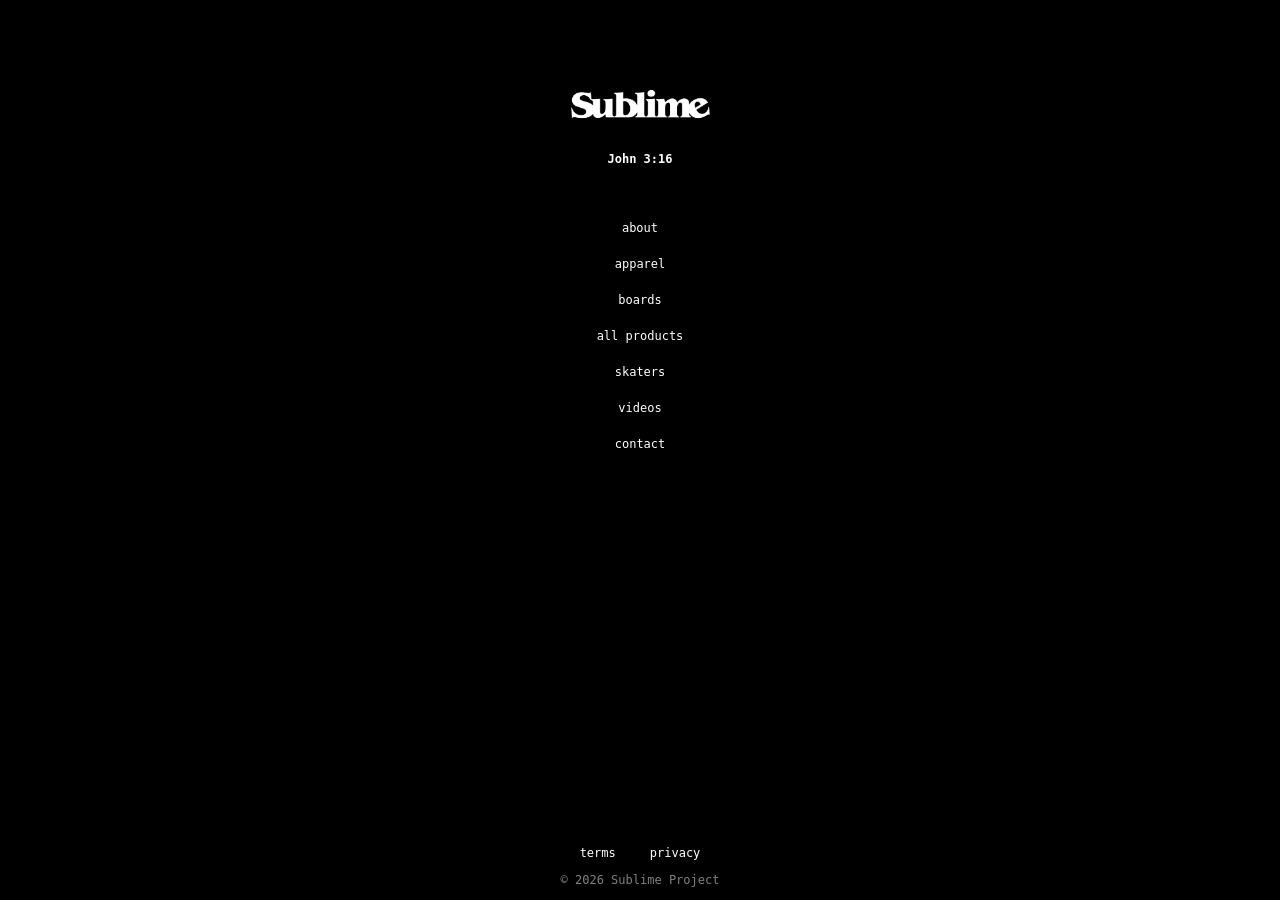
==== index.html @ 9c892ba5 "Add files via upload" ====
<!DOCTYPE html>
<html lang="en">
<head>
    <meta charset="UTF-8">
    <meta name="viewport" content="width=device-width, initial-scale=1.0">
    <title>Sublime Project</title>
    <link rel="stylesheet" href="style.css">
</head>
<body>

    <header>
        <a href="index.html">
        <img src="smallsublimeblacklogo.png" alt="Sublime Logo" class="logo">
    </a>
    </header>

  <main>      
    <div class="verse-container">
        <p id="verse"></p>
    </div>

    <div class="menu">
        <a href="about.html">about</a>
        <a href="apparel.html">apparel</a>
        <a href="boards.html">boards</a>
        <a href="products.html">all products</a>
        <a href="skaters.html">skaters</a>
        <a href="videos.html">videos</a>
        <a href="contact.html">contact</a>
    </div>
    </main>
 

<footer>

    <a href="terms.html">terms</a>
    <a href="privacy.html">privacy</a>
    <p>© 2026 Sublime Project</p>

    </footer>



<script src="script.js"></script>
</body>
</html>
---- style.css ----
html, body {
    height: 100%;
    margin: 0;
}

body{
    background-color: black;
    margin: 0;
    display: flex;
    flex-direction: column;
    height: 100vh;
    align-items: center;
}

.verse-container {
    position: absolute;
    text-align: center;
    margin-top: 140px;
    left: 50%;
    transform: translateX(-50%);
}

#verse {
    text-align: center;
    font-size: 12px;
    font-weight: bold;
    color: white;
    font-family: monospace;
}


.logo{
    width: 160px;
    position: absolute;
    left: 50%;
    transform: translateX(-50%);
    top: 80px;
}

.menu{
    display: flex;
    flex-direction: column;
    align-items: center;
    gap: 20px;
    margin-top: 220px;
}

.menu a {
    color: white;
    text-decoration: none;
    padding: 1px 5px;
    font-size: 12px;
    font-family: monospace;
}

.menu a:visited {
    color: white;
}

.menu a:hover {
    background: white;
    color: black;
    animation: forwards;
}

.aboutcontent {
    margin-top: 250px;
}

.aboutcontent p {
    color: white;
    font-size: 12px;
    font-family: monospace;
    text-align: center;
}

footer {
    margin-top: auto;
    text-align: center;
    padding: 1px 5px;

}

footer p {
    color: grey;
    font-family: monospace;
    font-size: 12px;
 }

footer a {
    color: white;
    font-family: monospace;
    font-size: 12px;
    text-decoration: none;
    margin: 0 10px;
    padding: 1px 5px;
}

footer a:visited {
    color: white;
}

footer a:hover {
    background:  white;
    color: black;
}
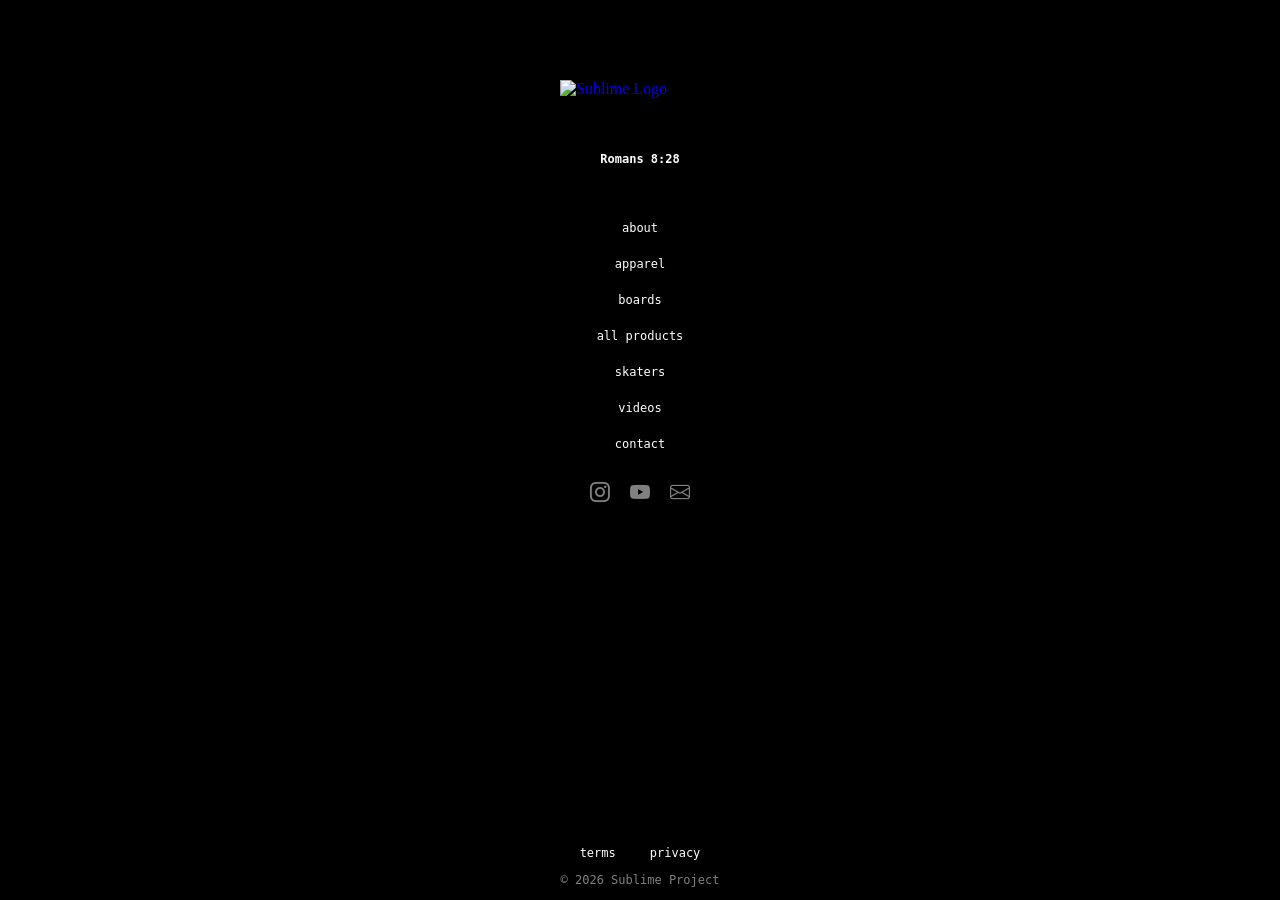
==== commit e8b31e9e: "Add files via upload" ====
--- a/index.html
+++ b/index.html
@@ -5,12 +5,15 @@
     <meta name="viewport" content="width=device-width, initial-scale=1.0">
     <title>Sublime Project</title>
     <link rel="stylesheet" href="style.css">
+    <link rel="stylesheet" href="https://cdn.jsdelivr.net/npm/bootstrap-icons@1.11.3/font/bootstrap-icons.css">
+    <script src="script.js" defer></script>
+    <link rel="shortcut icon" href="/images/favicon.ico" type="image/x-icon">
 </head>
 <body>
 
     <header>
         <a href="index.html">
-        <img src="smallsublimeblacklogo.png" alt="Sublime Logo" class="logo">
+        <img src="images/sublimelogo.png" alt="Sublime Logo" class="logo">
     </a>
     </header>
 
@@ -21,12 +24,25 @@
 
     <div class="menu">
         <a href="about.html">about</a>
-        <a href="apparel.html">apparel</a>
-        <a href="boards.html">boards</a>
-        <a href="products.html">all products</a>
-        <a href="skaters.html">skaters</a>
-        <a href="videos.html">videos</a>
+        <a href="notavailable.html">apparel</a>
+        <a href="notavailable.html">boards</a>
+        <a href="notavailable.html">all products</a>
+        <a href="notavailable.html">skaters</a>
+        <a href="notavailable.html">videos</a>
         <a href="contact.html">contact</a>
+    </div>
+
+    <div class="socialicons">
+        <a href="https://www.instagram.com/sublimexproject" target="_blank">
+            <i class="bi bi-instagram"></i>
+        </a>
+        <a href="https://www.youtube.com/@sublimexproject" target="_blank">
+            <i class="bi bi-youtube"></i>
+        </a>
+       
+        <a href="https://mail.google.com/mail/?view=cm&to=sublimexproject@gmail.com" target="_blank">
+            <i class="bi bi-envelope"></i>
+        </a>
     </div>
     </main>
  
@@ -41,6 +57,5 @@
 
 
 
-<script src="script.js"></script>
 </body>
 </html>
--- a/style.css
+++ b/style.css
@@ -60,7 +60,6 @@
 .menu a:hover {
     background: white;
     color: black;
-    animation: forwards;
 }
 
 .aboutcontent {
@@ -104,3 +103,77 @@
     background:  white;
     color: black;
 }
+
+.contactcontent {
+    margin-top: 220px;
+    align-items: center;
+    text-align: center;
+    
+}
+
+.contactcontent h3 + h2 {
+    margin-top: 40px;
+}
+
+h2 {
+    font-family: monospace;
+    color: white;
+    font-size: 12px;
+    font-weight: bold;
+}
+
+h3 {
+    font-family: monospace;
+    color: white;
+    font-size: 12px;
+    font-weight: 100;
+}
+
+.socialicons {
+    margin-top: 30px;
+    display: flex;
+    gap: 20px;
+}
+
+.socialicons a {
+    text-decoration: none;
+    line-height: 0;
+}
+
+.socialicons i {
+    color: grey;
+    font-size: 20px;
+    display: block;
+}
+
+.socialicons i:hover {
+    color: white;
+}
+
+.termscontent {
+    margin-top: 200px;
+    text-align: center;
+}
+
+.termscontent p {
+    margin-top: 40px;
+    color: white;
+    font-family: monospace;
+    font-size: 12px;
+}
+
+.privacycontent {
+    margin-top: 200px;
+    text-align: center;
+}
+
+.privacycontent p {
+    margin-top: 40px;
+    color: white;
+    font-family: monospace;
+    font-size: 12px;
+}
+
+.coming {
+    margin-top: 200px;
+}
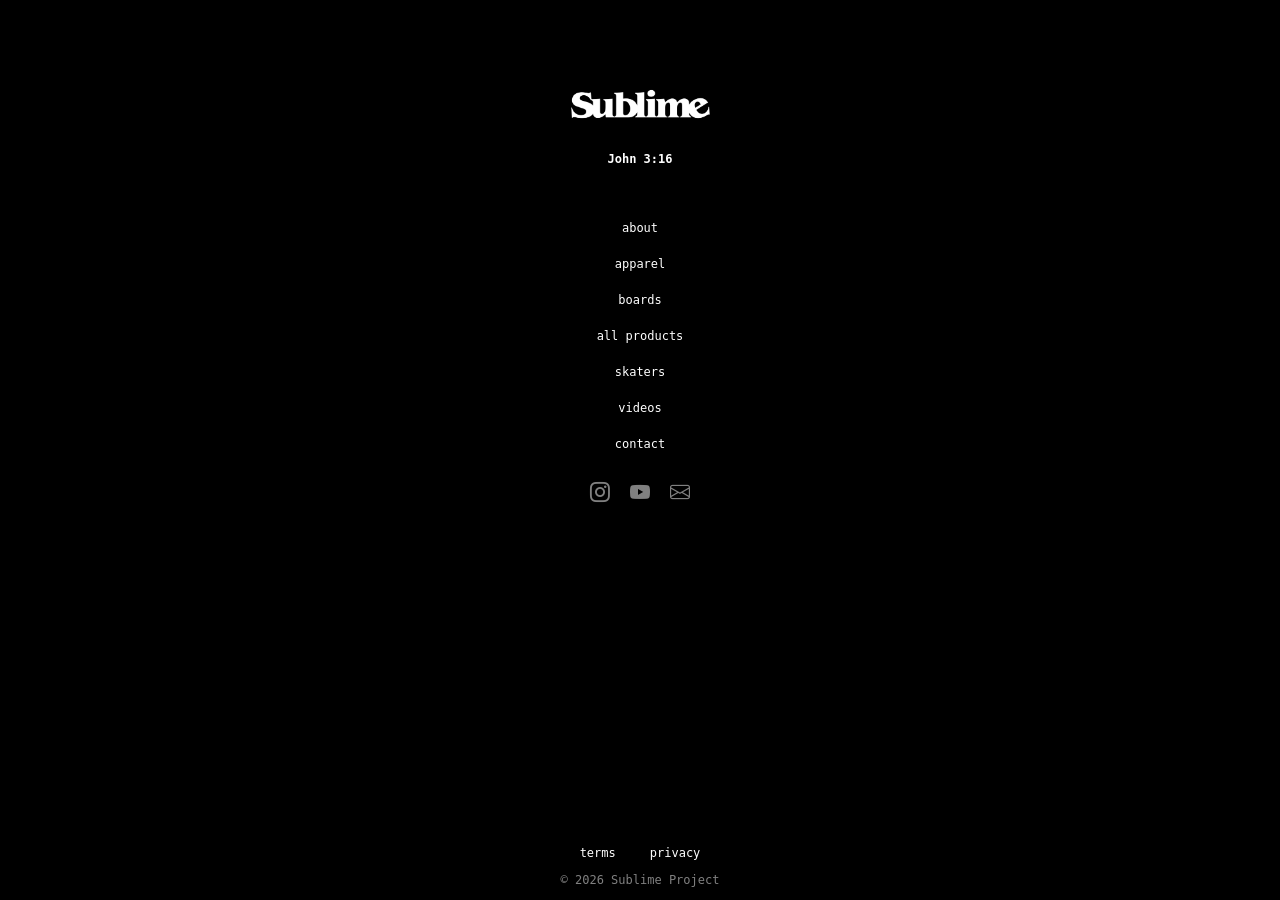
==== commit 7938257a: "Subiendo y actualizando proyecto completo" ====
--- a/index.html
+++ b/index.html
@@ -1,61 +1,61 @@
-<!DOCTYPE html>
-<html lang="en">
-<head>
-    <meta charset="UTF-8">
-    <meta name="viewport" content="width=device-width, initial-scale=1.0">
-    <title>Sublime Project</title>
-    <link rel="stylesheet" href="style.css">
-    <link rel="stylesheet" href="https://cdn.jsdelivr.net/npm/bootstrap-icons@1.11.3/font/bootstrap-icons.css">
-    <script src="script.js" defer></script>
-    <link rel="shortcut icon" href="/images/favicon.ico" type="image/x-icon">
-</head>
-<body>
-
-    <header>
-        <a href="index.html">
-        <img src="images/sublimelogo.png" alt="Sublime Logo" class="logo">
-    </a>
-    </header>
-
-  <main>      
-    <div class="verse-container">
-        <p id="verse"></p>
-    </div>
-
-    <div class="menu">
-        <a href="about.html">about</a>
-        <a href="notavailable.html">apparel</a>
-        <a href="notavailable.html">boards</a>
-        <a href="notavailable.html">all products</a>
-        <a href="notavailable.html">skaters</a>
-        <a href="notavailable.html">videos</a>
-        <a href="contact.html">contact</a>
-    </div>
-
-    <div class="socialicons">
-        <a href="https://www.instagram.com/sublimexproject" target="_blank">
-            <i class="bi bi-instagram"></i>
-        </a>
-        <a href="https://www.youtube.com/@sublimexproject" target="_blank">
-            <i class="bi bi-youtube"></i>
-        </a>
-       
-        <a href="https://mail.google.com/mail/?view=cm&to=sublimexproject@gmail.com" target="_blank">
-            <i class="bi bi-envelope"></i>
-        </a>
-    </div>
-    </main>
- 
-
-<footer>
-
-    <a href="terms.html">terms</a>
-    <a href="privacy.html">privacy</a>
-    <p>© 2026 Sublime Project</p>
-
-    </footer>
-
-
-
-</body>
-</html>+<!DOCTYPE html>
+<html lang="en">
+<head>
+    <meta charset="UTF-8">
+    <meta name="viewport" content="width=device-width, initial-scale=1.0">
+    <title>Sublime Project</title>
+    <link rel="stylesheet" href="style.css">
+    <link rel="stylesheet" href="https://cdn.jsdelivr.net/npm/bootstrap-icons@1.11.3/font/bootstrap-icons.css">
+    <script src="script.js" defer></script>
+    <link rel="shortcut icon" href="images/favicon.ico?v=2" type="image/x-icon">
+</head>
+<body>
+
+    <header>
+        <a href="index.html">
+        <img src="images/sublimelogo.png" alt="Sublime Logo" class="logo">
+    </a>
+    </header>
+
+  <main>      
+    <div class="verse-container">
+        <p id="verse"></p>
+    </div>
+
+    <div class="menu">
+        <a href="about.html">about</a>
+        <a href="notavailable.html">apparel</a>
+        <a href="notavailable.html">boards</a>
+        <a href="notavailable.html">all products</a>
+        <a href="notavailable.html">skaters</a>
+        <a href="notavailable.html">videos</a>
+        <a href="contact.html">contact</a>
+    </div>
+
+    <div class="socialicons">
+        <a href="https://www.instagram.com/sublimexproject" target="_blank">
+            <i class="bi bi-instagram"></i>
+        </a>
+        <a href="https://www.youtube.com/@sublimexproject" target="_blank">
+            <i class="bi bi-youtube"></i>
+        </a>
+       
+        <a href="https://mail.google.com/mail/?view=cm&to=sublimexproject@gmail.com" target="_blank">
+            <i class="bi bi-envelope"></i>
+        </a>
+    </div>
+    </main>
+ 
+
+    <footer>
+
+    <a href="terms.html">terms</a>
+    <a href="privacy.html">privacy</a>
+    <p>© 2026 Sublime Project</p>
+
+    </footer>
+
+
+
+</body>
+</html> 
--- a/style.css
+++ b/style.css
@@ -1,179 +1,179 @@
-html, body {
-    height: 100%;
-    margin: 0;
-}
-
-body{
-    background-color: black;
-    margin: 0;
-    display: flex;
-    flex-direction: column;
-    height: 100vh;
-    align-items: center;
-}
-
-.verse-container {
-    position: absolute;
-    text-align: center;
-    margin-top: 140px;
-    left: 50%;
-    transform: translateX(-50%);
-}
-
-#verse {
-    text-align: center;
-    font-size: 12px;
-    font-weight: bold;
-    color: white;
-    font-family: monospace;
-}
-
-
-.logo{
-    width: 160px;
-    position: absolute;
-    left: 50%;
-    transform: translateX(-50%);
-    top: 80px;
-}
-
-.menu{
-    display: flex;
-    flex-direction: column;
-    align-items: center;
-    gap: 20px;
-    margin-top: 220px;
-}
-
-.menu a {
-    color: white;
-    text-decoration: none;
-    padding: 1px 5px;
-    font-size: 12px;
-    font-family: monospace;
-}
-
-.menu a:visited {
-    color: white;
-}
-
-.menu a:hover {
-    background: white;
-    color: black;
-}
-
-.aboutcontent {
-    margin-top: 250px;
-}
-
-.aboutcontent p {
-    color: white;
-    font-size: 12px;
-    font-family: monospace;
-    text-align: center;
-}
-
-footer {
-    margin-top: auto;
-    text-align: center;
-    padding: 1px 5px;
-
-}
-
-footer p {
-    color: grey;
-    font-family: monospace;
-    font-size: 12px;
- }
-
-footer a {
-    color: white;
-    font-family: monospace;
-    font-size: 12px;
-    text-decoration: none;
-    margin: 0 10px;
-    padding: 1px 5px;
-}
-
-footer a:visited {
-    color: white;
-}
-
-footer a:hover {
-    background:  white;
-    color: black;
-}
-
-.contactcontent {
-    margin-top: 220px;
-    align-items: center;
-    text-align: center;
-    
-}
-
-.contactcontent h3 + h2 {
-    margin-top: 40px;
-}
-
-h2 {
-    font-family: monospace;
-    color: white;
-    font-size: 12px;
-    font-weight: bold;
-}
-
-h3 {
-    font-family: monospace;
-    color: white;
-    font-size: 12px;
-    font-weight: 100;
-}
-
-.socialicons {
-    margin-top: 30px;
-    display: flex;
-    gap: 20px;
-}
-
-.socialicons a {
-    text-decoration: none;
-    line-height: 0;
-}
-
-.socialicons i {
-    color: grey;
-    font-size: 20px;
-    display: block;
-}
-
-.socialicons i:hover {
-    color: white;
-}
-
-.termscontent {
-    margin-top: 200px;
-    text-align: center;
-}
-
-.termscontent p {
-    margin-top: 40px;
-    color: white;
-    font-family: monospace;
-    font-size: 12px;
-}
-
-.privacycontent {
-    margin-top: 200px;
-    text-align: center;
-}
-
-.privacycontent p {
-    margin-top: 40px;
-    color: white;
-    font-family: monospace;
-    font-size: 12px;
-}
-
-.coming {
-    margin-top: 200px;
+html, body {
+    height: 100%;
+    margin: 0;
+}
+
+body{
+    background-color: black;
+    margin: 0;
+    display: flex;
+    flex-direction: column;
+    height: 100vh;
+    align-items: center;
+}
+
+.verse-container {
+    position: absolute;
+    text-align: center;
+    margin-top: 140px;
+    left: 50%;
+    transform: translateX(-50%);
+}
+
+#verse {
+    text-align: center;
+    font-size: 12px;
+    font-weight: bold;
+    color: white;
+    font-family: monospace;
+}
+
+
+.logo{
+    width: 160px;
+    position: absolute;
+    left: 50%;
+    transform: translateX(-50%);
+    top: 80px;
+}
+
+.menu{
+    display: flex;
+    flex-direction: column;
+    align-items: center;
+    gap: 20px;
+    margin-top: 220px;
+}
+
+.menu a {
+    color: white;
+    text-decoration: none;
+    padding: 1px 5px;
+    font-size: 12px;
+    font-family: monospace;
+}
+
+.menu a:visited {
+    color: white;
+}
+
+.menu a:hover {
+    background: white;
+    color: black;
+}
+
+.aboutcontent {
+    margin-top: 250px;
+}
+
+.aboutcontent p {
+    color: white;
+    font-size: 12px;
+    font-family: monospace;
+    text-align: center;
+}
+
+footer {
+    margin-top: auto;
+    text-align: center;
+    padding: 1px 5px;
+
+}
+
+footer p {
+    color: grey;
+    font-family: monospace;
+    font-size: 12px;
+ }
+
+footer a {
+    color: white;
+    font-family: monospace;
+    font-size: 12px;
+    text-decoration: none;
+    margin: 0 10px;
+    padding: 1px 5px;
+}
+
+footer a:visited {
+    color: white;
+}
+
+footer a:hover {
+    background:  white;
+    color: black;
+}
+
+.contactcontent {
+    margin-top: 220px;
+    align-items: center;
+    text-align: center;
+    
+}
+
+.contactcontent h3 + h2 {
+    margin-top: 40px;
+}
+
+h2 {
+    font-family: monospace;
+    color: white;
+    font-size: 12px;
+    font-weight: bold;
+}
+
+h3 {
+    font-family: monospace;
+    color: white;
+    font-size: 12px;
+    font-weight: 100;
+}
+
+.socialicons {
+    margin-top: 30px;
+    display: flex;
+    gap: 20px;
+}
+
+.socialicons a {
+    text-decoration: none;
+    line-height: 0;
+}
+
+.socialicons i {
+    color: grey;
+    font-size: 20px;
+    display: block;
+}
+
+.socialicons i:hover {
+    color: white;
+}
+
+.termscontent {
+    margin-top: 200px;
+    text-align: center;
+}
+
+.termscontent p {
+    margin-top: 40px;
+    color: white;
+    font-family: monospace;
+    font-size: 12px;
+}
+
+.privacycontent {
+    margin-top: 200px;
+    text-align: center;
+}
+
+.privacycontent p {
+    margin-top: 40px;
+    color: white;
+    font-family: monospace;
+    font-size: 12px;
+}
+
+.coming {
+    margin-top: 200px;
 }
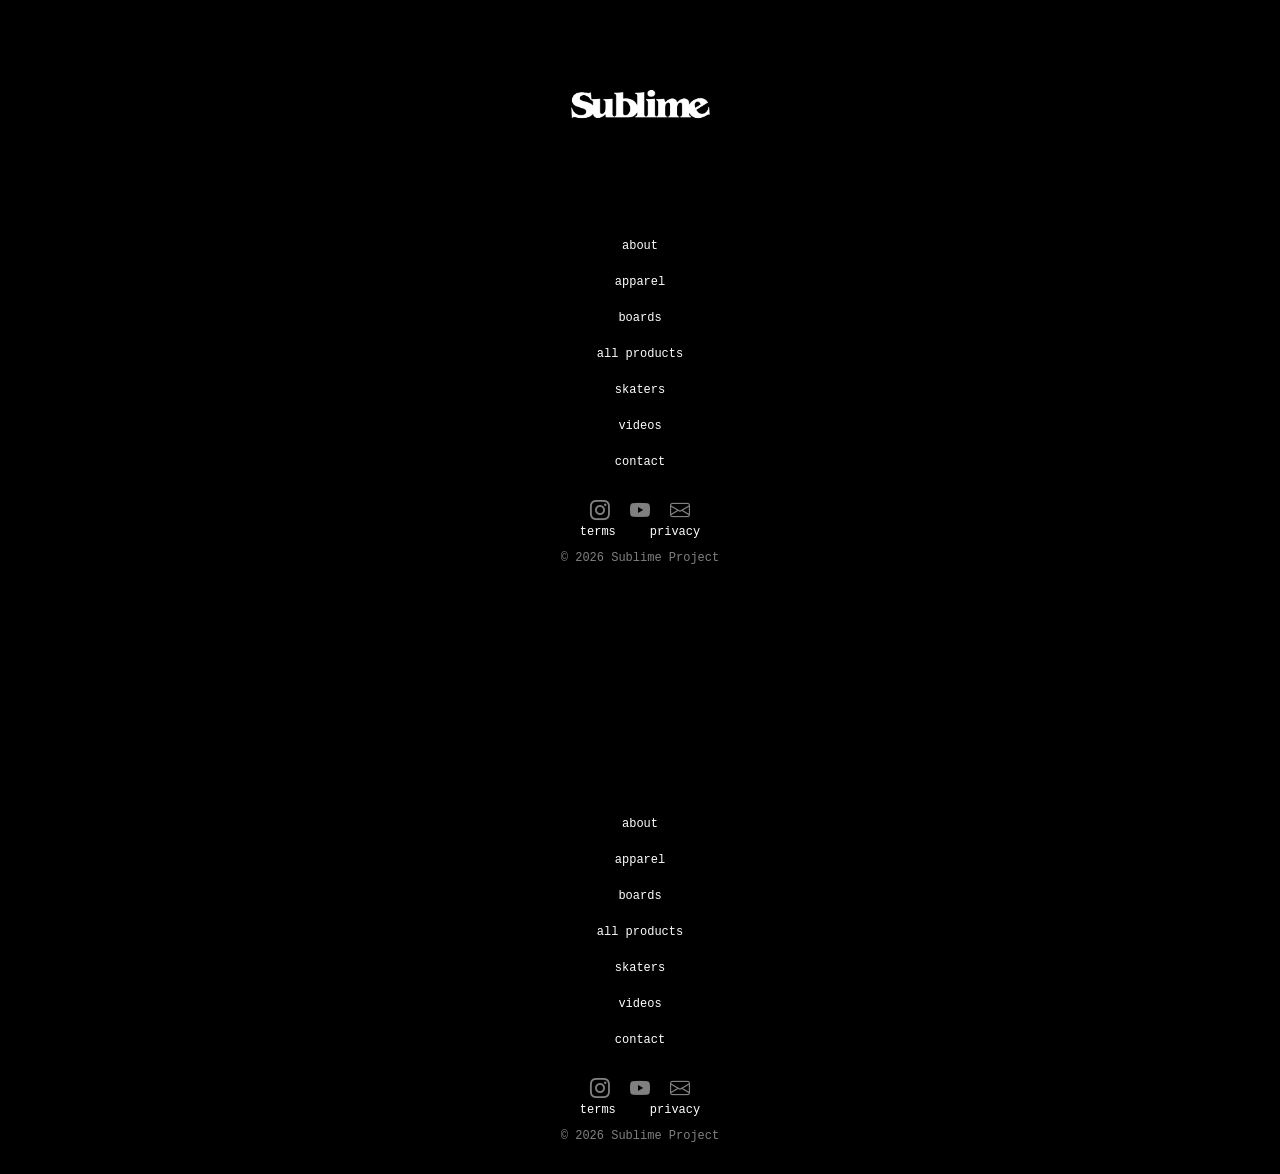
==== commit 53cd74e0: "Resueltos conflictos, version local completa" ====
--- a/index.html
+++ b/index.html
@@ -1,3 +1,4 @@
+<<<<<<< HEAD
 <!DOCTYPE html>
 <html lang="en">
 <head>
@@ -58,4 +59,67 @@
 
 
 </body>
-</html> +</html> 
+=======
+<!DOCTYPE html>
+<html lang="en">
+<head>
+    <meta charset="UTF-8">
+    <meta name="viewport" content="width=device-width, initial-scale=1.0">
+    <title>Sublime Project</title>
+    <link rel="stylesheet" href="style.css">
+    <link rel="stylesheet" href="https://cdn.jsdelivr.net/npm/bootstrap-icons@1.11.3/font/bootstrap-icons.css">
+    <script src="script.js" defer></script>
+    <link rel="shortcut icon" href="/images/favicon.ico" type="image/x-icon">
+</head>
+<body>
+
+    <header>
+        <a href="index.html">
+        <img src="images/sublimelogo.png" alt="Sublime Logo" class="logo">
+    </a>
+    </header>
+
+  <main>      
+    <div class="verse-container">
+        <p id="verse"></p>
+    </div>
+
+    <div class="menu">
+        <a href="about.html">about</a>
+        <a href="notavailable.html">apparel</a>
+        <a href="notavailable.html">boards</a>
+        <a href="notavailable.html">all products</a>
+        <a href="notavailable.html">skaters</a>
+        <a href="notavailable.html">videos</a>
+        <a href="contact.html">contact</a>
+    </div>
+
+    <div class="socialicons">
+        <a href="https://www.instagram.com/sublimexproject" target="_blank">
+            <i class="bi bi-instagram"></i>
+        </a>
+        <a href="https://www.youtube.com/@sublimexproject" target="_blank">
+            <i class="bi bi-youtube"></i>
+        </a>
+       
+        <a href="https://mail.google.com/mail/?view=cm&to=sublimexproject@gmail.com" target="_blank">
+            <i class="bi bi-envelope"></i>
+        </a>
+    </div>
+    </main>
+ 
+
+<footer>
+
+    <a href="terms.html">terms</a>
+    <a href="privacy.html">privacy</a>
+    <p>© 2026 Sublime Project</p>
+
+    </footer>
+
+
+
+</body>
+</html>
+>>>>>>> e8b31e9e10f953f3e388e40da34e79afdb494083
--- a/style.css
+++ b/style.css
@@ -1,3 +1,4 @@
+<<<<<<< HEAD
 html, body {
     height: 100%;
     margin: 0;
@@ -176,4 +177,184 @@
 
 .coming {
     margin-top: 200px;
+=======
+html, body {
+    height: 100%;
+    margin: 0;
+}
+
+body{
+    background-color: black;
+    margin: 0;
+    display: flex;
+    flex-direction: column;
+    height: 100vh;
+    align-items: center;
+}
+
+.verse-container {
+    position: absolute;
+    text-align: center;
+    margin-top: 140px;
+    left: 50%;
+    transform: translateX(-50%);
+}
+
+#verse {
+    text-align: center;
+    font-size: 12px;
+    font-weight: bold;
+    color: white;
+    font-family: monospace;
+}
+
+
+.logo{
+    width: 160px;
+    position: absolute;
+    left: 50%;
+    transform: translateX(-50%);
+    top: 80px;
+}
+
+.menu{
+    display: flex;
+    flex-direction: column;
+    align-items: center;
+    gap: 20px;
+    margin-top: 220px;
+}
+
+.menu a {
+    color: white;
+    text-decoration: none;
+    padding: 1px 5px;
+    font-size: 12px;
+    font-family: monospace;
+}
+
+.menu a:visited {
+    color: white;
+}
+
+.menu a:hover {
+    background: white;
+    color: black;
+}
+
+.aboutcontent {
+    margin-top: 250px;
+}
+
+.aboutcontent p {
+    color: white;
+    font-size: 12px;
+    font-family: monospace;
+    text-align: center;
+}
+
+footer {
+    margin-top: auto;
+    text-align: center;
+    padding: 1px 5px;
+
+}
+
+footer p {
+    color: grey;
+    font-family: monospace;
+    font-size: 12px;
+ }
+
+footer a {
+    color: white;
+    font-family: monospace;
+    font-size: 12px;
+    text-decoration: none;
+    margin: 0 10px;
+    padding: 1px 5px;
+}
+
+footer a:visited {
+    color: white;
+}
+
+footer a:hover {
+    background:  white;
+    color: black;
+}
+
+.contactcontent {
+    margin-top: 220px;
+    align-items: center;
+    text-align: center;
+    
+}
+
+.contactcontent h3 + h2 {
+    margin-top: 40px;
+}
+
+h2 {
+    font-family: monospace;
+    color: white;
+    font-size: 12px;
+    font-weight: bold;
+}
+
+h3 {
+    font-family: monospace;
+    color: white;
+    font-size: 12px;
+    font-weight: 100;
+}
+
+.socialicons {
+    margin-top: 30px;
+    display: flex;
+    gap: 20px;
+}
+
+.socialicons a {
+    text-decoration: none;
+    line-height: 0;
+}
+
+.socialicons i {
+    color: grey;
+    font-size: 20px;
+    display: block;
+}
+
+.socialicons i:hover {
+    color: white;
+}
+
+.termscontent {
+    margin-top: 200px;
+    text-align: center;
+}
+
+.termscontent p {
+    margin-top: 40px;
+    color: white;
+    font-family: monospace;
+    font-size: 12px;
+}
+
+.privacycontent {
+    margin-top: 200px;
+    text-align: center;
+}
+
+.privacycontent p {
+    margin-top: 40px;
+    color: white;
+    font-family: monospace;
+    font-size: 12px;
+}
+
+.coming {
+    margin-top: 200px;
+>>>>>>> e8b31e9e10f953f3e388e40da34e79afdb494083
 }
--- a/style.css
+++ b/style.css
@@ -1,3 +1,4 @@
+<<<<<<< HEAD
 html, body {
     height: 100%;
     margin: 0;
@@ -176,4 +177,184 @@
 
 .coming {
     margin-top: 200px;
+=======
+html, body {
+    height: 100%;
+    margin: 0;
+}
+
+body{
+    background-color: black;
+    margin: 0;
+    display: flex;
+    flex-direction: column;
+    height: 100vh;
+    align-items: center;
+}
+
+.verse-container {
+    position: absolute;
+    text-align: center;
+    margin-top: 140px;
+    left: 50%;
+    transform: translateX(-50%);
+}
+
+#verse {
+    text-align: center;
+    font-size: 12px;
+    font-weight: bold;
+    color: white;
+    font-family: monospace;
+}
+
+
+.logo{
+    width: 160px;
+    position: absolute;
+    left: 50%;
+    transform: translateX(-50%);
+    top: 80px;
+}
+
+.menu{
+    display: flex;
+    flex-direction: column;
+    align-items: center;
+    gap: 20px;
+    margin-top: 220px;
+}
+
+.menu a {
+    color: white;
+    text-decoration: none;
+    padding: 1px 5px;
+    font-size: 12px;
+    font-family: monospace;
+}
+
+.menu a:visited {
+    color: white;
+}
+
+.menu a:hover {
+    background: white;
+    color: black;
+}
+
+.aboutcontent {
+    margin-top: 250px;
+}
+
+.aboutcontent p {
+    color: white;
+    font-size: 12px;
+    font-family: monospace;
+    text-align: center;
+}
+
+footer {
+    margin-top: auto;
+    text-align: center;
+    padding: 1px 5px;
+
+}
+
+footer p {
+    color: grey;
+    font-family: monospace;
+    font-size: 12px;
+ }
+
+footer a {
+    color: white;
+    font-family: monospace;
+    font-size: 12px;
+    text-decoration: none;
+    margin: 0 10px;
+    padding: 1px 5px;
+}
+
+footer a:visited {
+    color: white;
+}
+
+footer a:hover {
+    background:  white;
+    color: black;
+}
+
+.contactcontent {
+    margin-top: 220px;
+    align-items: center;
+    text-align: center;
+    
+}
+
+.contactcontent h3 + h2 {
+    margin-top: 40px;
+}
+
+h2 {
+    font-family: monospace;
+    color: white;
+    font-size: 12px;
+    font-weight: bold;
+}
+
+h3 {
+    font-family: monospace;
+    color: white;
+    font-size: 12px;
+    font-weight: 100;
+}
+
+.socialicons {
+    margin-top: 30px;
+    display: flex;
+    gap: 20px;
+}
+
+.socialicons a {
+    text-decoration: none;
+    line-height: 0;
+}
+
+.socialicons i {
+    color: grey;
+    font-size: 20px;
+    display: block;
+}
+
+.socialicons i:hover {
+    color: white;
+}
+
+.termscontent {
+    margin-top: 200px;
+    text-align: center;
+}
+
+.termscontent p {
+    margin-top: 40px;
+    color: white;
+    font-family: monospace;
+    font-size: 12px;
+}
+
+.privacycontent {
+    margin-top: 200px;
+    text-align: center;
+}
+
+.privacycontent p {
+    margin-top: 40px;
+    color: white;
+    font-family: monospace;
+    font-size: 12px;
+}
+
+.coming {
+    margin-top: 200px;
+>>>>>>> e8b31e9e10f953f3e388e40da34e79afdb494083
 }
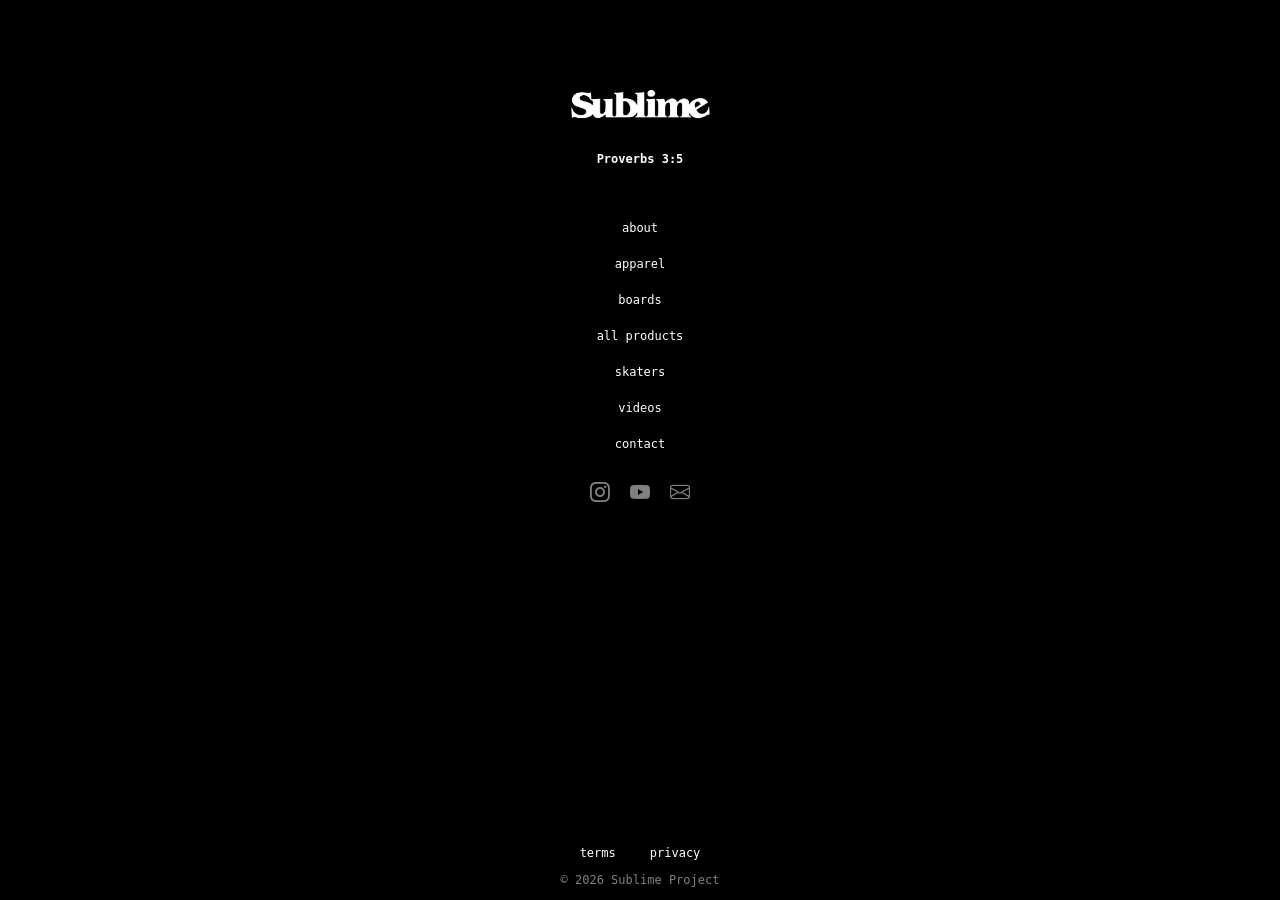
==== commit 61db7938: "fix duplicated page" ====
--- a/index.html
+++ b/index.html
@@ -1,66 +1,3 @@
-<<<<<<< HEAD
-<!DOCTYPE html>
-<html lang="en">
-<head>
-    <meta charset="UTF-8">
-    <meta name="viewport" content="width=device-width, initial-scale=1.0">
-    <title>Sublime Project</title>
-    <link rel="stylesheet" href="style.css">
-    <link rel="stylesheet" href="https://cdn.jsdelivr.net/npm/bootstrap-icons@1.11.3/font/bootstrap-icons.css">
-    <script src="script.js" defer></script>
-    <link rel="shortcut icon" href="images/favicon.ico?v=2" type="image/x-icon">
-</head>
-<body>
-
-    <header>
-        <a href="index.html">
-        <img src="images/sublimelogo.png" alt="Sublime Logo" class="logo">
-    </a>
-    </header>
-
-  <main>      
-    <div class="verse-container">
-        <p id="verse"></p>
-    </div>
-
-    <div class="menu">
-        <a href="about.html">about</a>
-        <a href="notavailable.html">apparel</a>
-        <a href="notavailable.html">boards</a>
-        <a href="notavailable.html">all products</a>
-        <a href="notavailable.html">skaters</a>
-        <a href="notavailable.html">videos</a>
-        <a href="contact.html">contact</a>
-    </div>
-
-    <div class="socialicons">
-        <a href="https://www.instagram.com/sublimexproject" target="_blank">
-            <i class="bi bi-instagram"></i>
-        </a>
-        <a href="https://www.youtube.com/@sublimexproject" target="_blank">
-            <i class="bi bi-youtube"></i>
-        </a>
-       
-        <a href="https://mail.google.com/mail/?view=cm&to=sublimexproject@gmail.com" target="_blank">
-            <i class="bi bi-envelope"></i>
-        </a>
-    </div>
-    </main>
- 
-
-    <footer>
-
-    <a href="terms.html">terms</a>
-    <a href="privacy.html">privacy</a>
-    <p>© 2026 Sublime Project</p>
-
-    </footer>
-
-
-
-</body>
-</html> 
-=======
 <!DOCTYPE html>
 <html lang="en">
 <head>
@@ -122,4 +59,4 @@
 
 </body>
 </html>
->>>>>>> e8b31e9e10f953f3e388e40da34e79afdb494083
+
--- a/style.css
+++ b/style.css
@@ -1,4 +1,3 @@
-<<<<<<< HEAD
 html, body {
     height: 100%;
     margin: 0;
@@ -177,184 +176,4 @@
 
 .coming {
     margin-top: 200px;
-=======
-html, body {
-    height: 100%;
-    margin: 0;
-}
-
-body{
-    background-color: black;
-    margin: 0;
-    display: flex;
-    flex-direction: column;
-    height: 100vh;
-    align-items: center;
-}
-
-.verse-container {
-    position: absolute;
-    text-align: center;
-    margin-top: 140px;
-    left: 50%;
-    transform: translateX(-50%);
-}
-
-#verse {
-    text-align: center;
-    font-size: 12px;
-    font-weight: bold;
-    color: white;
-    font-family: monospace;
-}
-
-
-.logo{
-    width: 160px;
-    position: absolute;
-    left: 50%;
-    transform: translateX(-50%);
-    top: 80px;
-}
-
-.menu{
-    display: flex;
-    flex-direction: column;
-    align-items: center;
-    gap: 20px;
-    margin-top: 220px;
-}
-
-.menu a {
-    color: white;
-    text-decoration: none;
-    padding: 1px 5px;
-    font-size: 12px;
-    font-family: monospace;
-}
-
-.menu a:visited {
-    color: white;
-}
-
-.menu a:hover {
-    background: white;
-    color: black;
-}
-
-.aboutcontent {
-    margin-top: 250px;
-}
-
-.aboutcontent p {
-    color: white;
-    font-size: 12px;
-    font-family: monospace;
-    text-align: center;
-}
-
-footer {
-    margin-top: auto;
-    text-align: center;
-    padding: 1px 5px;
-
-}
-
-footer p {
-    color: grey;
-    font-family: monospace;
-    font-size: 12px;
- }
-
-footer a {
-    color: white;
-    font-family: monospace;
-    font-size: 12px;
-    text-decoration: none;
-    margin: 0 10px;
-    padding: 1px 5px;
-}
-
-footer a:visited {
-    color: white;
-}
-
-footer a:hover {
-    background:  white;
-    color: black;
-}
-
-.contactcontent {
-    margin-top: 220px;
-    align-items: center;
-    text-align: center;
-    
-}
-
-.contactcontent h3 + h2 {
-    margin-top: 40px;
-}
-
-h2 {
-    font-family: monospace;
-    color: white;
-    font-size: 12px;
-    font-weight: bold;
-}
-
-h3 {
-    font-family: monospace;
-    color: white;
-    font-size: 12px;
-    font-weight: 100;
-}
-
-.socialicons {
-    margin-top: 30px;
-    display: flex;
-    gap: 20px;
-}
-
-.socialicons a {
-    text-decoration: none;
-    line-height: 0;
-}
-
-.socialicons i {
-    color: grey;
-    font-size: 20px;
-    display: block;
-}
-
-.socialicons i:hover {
-    color: white;
-}
-
-.termscontent {
-    margin-top: 200px;
-    text-align: center;
-}
-
-.termscontent p {
-    margin-top: 40px;
-    color: white;
-    font-family: monospace;
-    font-size: 12px;
-}
-
-.privacycontent {
-    margin-top: 200px;
-    text-align: center;
-}
-
-.privacycontent p {
-    margin-top: 40px;
-    color: white;
-    font-family: monospace;
-    font-size: 12px;
-}
-
-.coming {
-    margin-top: 200px;
->>>>>>> e8b31e9e10f953f3e388e40da34e79afdb494083
 }
